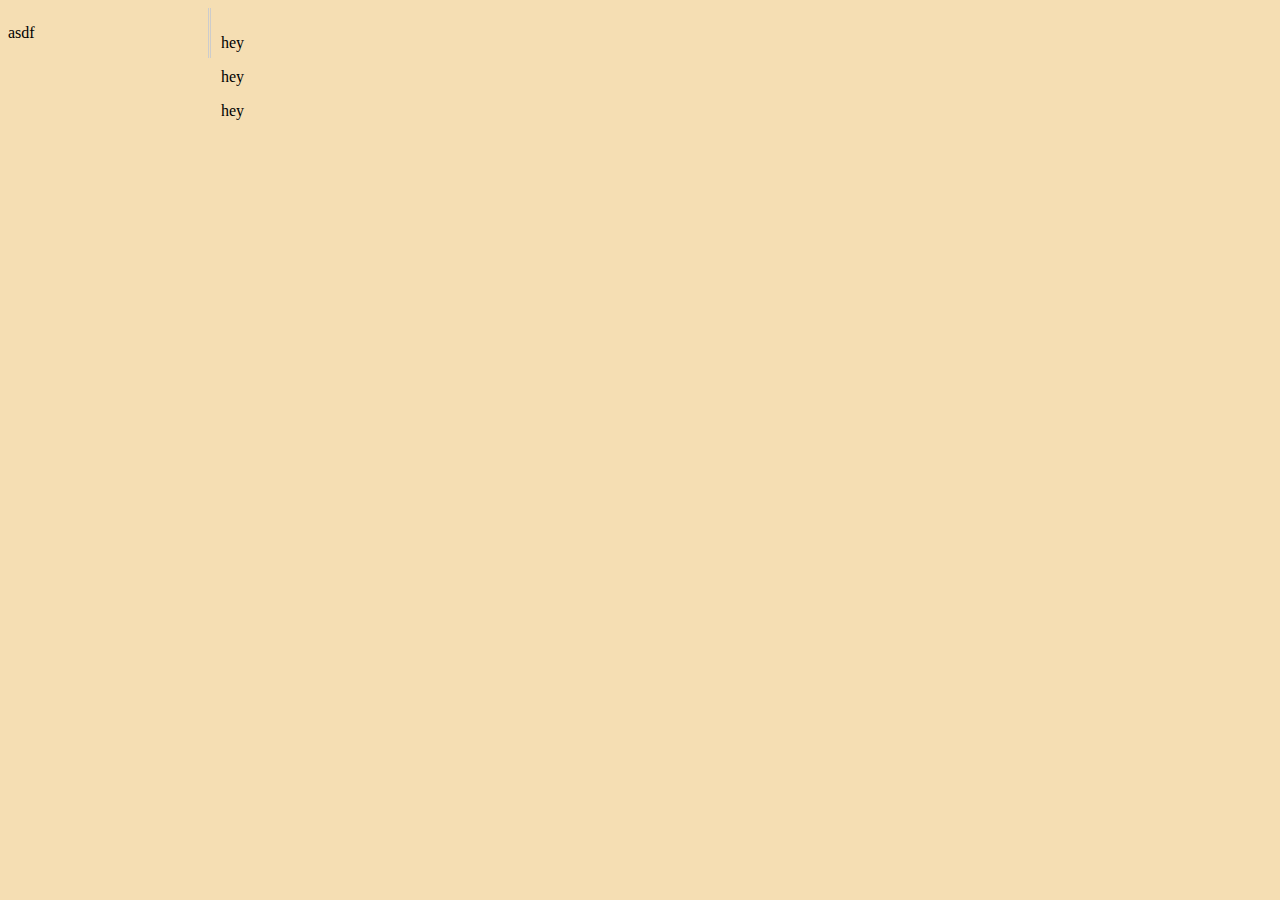
==== blog.html @ c784dc92 "stuff" ====
<html>
   <head>
      <title>blog</title>

      <link rel='stylesheet' href='stylesheet.css'>
   </head>
   <body style='background-color:wheat;'>
      <div id='container'>
         <div id='directory'>
            <p>asdf</p>
         </div>
         <div id='blogs'>
            <div class='blog'>
               <p>hey</p>
            </div>
            <div class='blog'>
               <p>hey</p>
            </div>
            <div class='blog'>
               <p>hey</p>
            </div>
         </div>
      </div>
   </body>
</html>
---- stylesheet.css ----
#container {
   display: flex;
}

#directory {
   flex: 0 0 200px;
   height: 100%;
   border-right: double;
   border-right-color: #ccc;
}

#blogs {
   flex: 1;
   height: 100%;
   padding: 10px;
}

.blog {
   width: 700px;
}
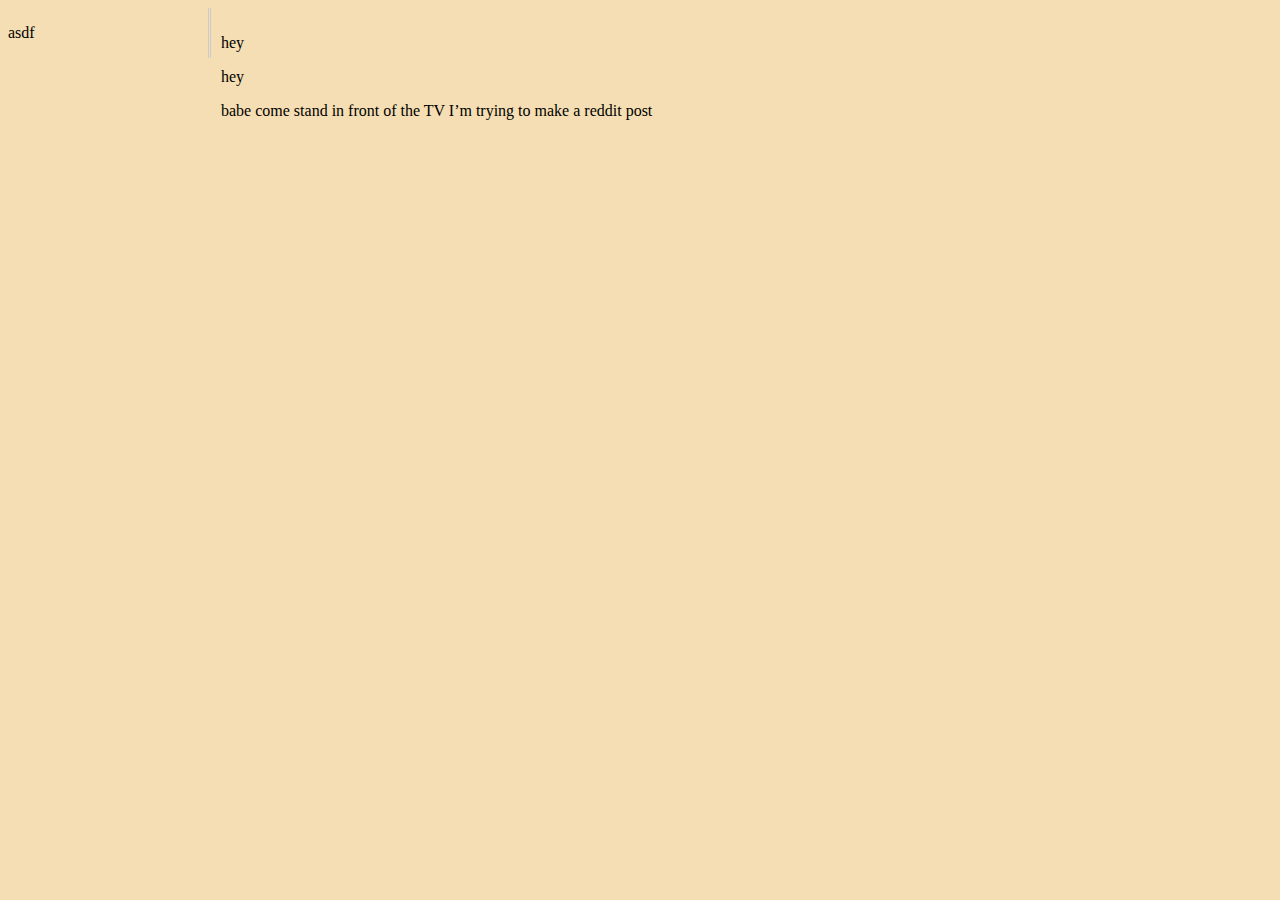
==== commit 4bb29778: "Update blog.html" ====
--- a/blog.html
+++ b/blog.html
@@ -17,7 +17,7 @@
                <p>hey</p>
             </div>
             <div class='blog'>
-               <p>hey</p>
+               <p>babe come stand in front of the TV I’m trying to make a reddit post</p>
             </div>
          </div>
       </div>
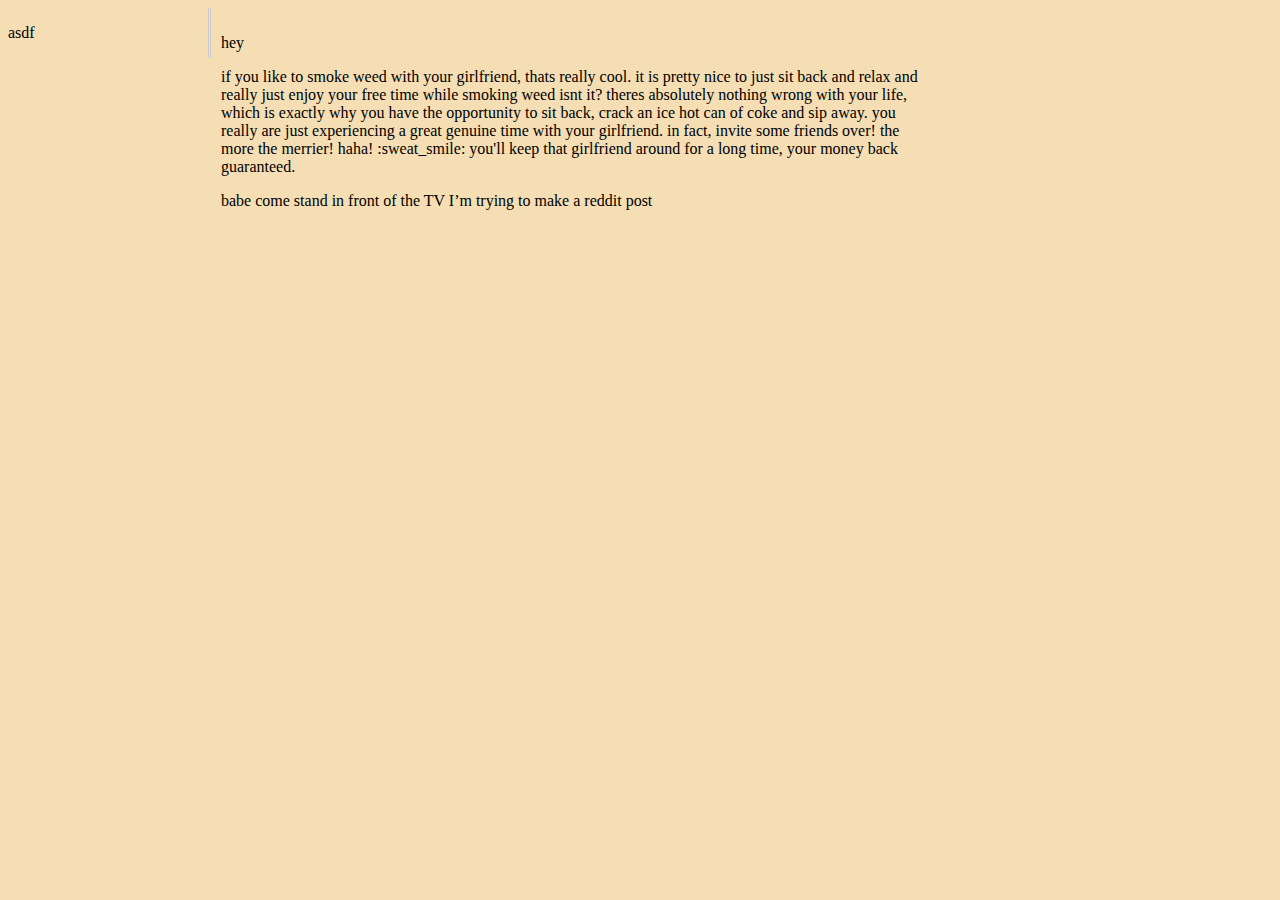
==== commit aaf36149: "Update blog.html" ====
--- a/blog.html
+++ b/blog.html
@@ -14,7 +14,11 @@
                <p>hey</p>
             </div>
             <div class='blog'>
-               <p>hey</p>
+               <p>if you like to smoke weed with your girlfriend, thats really cool. it is pretty nice to just sit back and relax
+               and really just enjoy your free time while smoking weed isnt it? theres absolutely nothing wrong with your life,
+               which is exactly why you have the opportunity to sit back, crack an ice hot can of coke and sip away. you really
+               are just experiencing a great genuine time with your girlfriend. in fact, invite some friends over! the more the 
+               merrier! haha! :sweat_smile: you'll keep that girlfriend around for a long time, your money back guaranteed.</p>
             </div>
             <div class='blog'>
                <p>babe come stand in front of the TV I’m trying to make a reddit post</p>
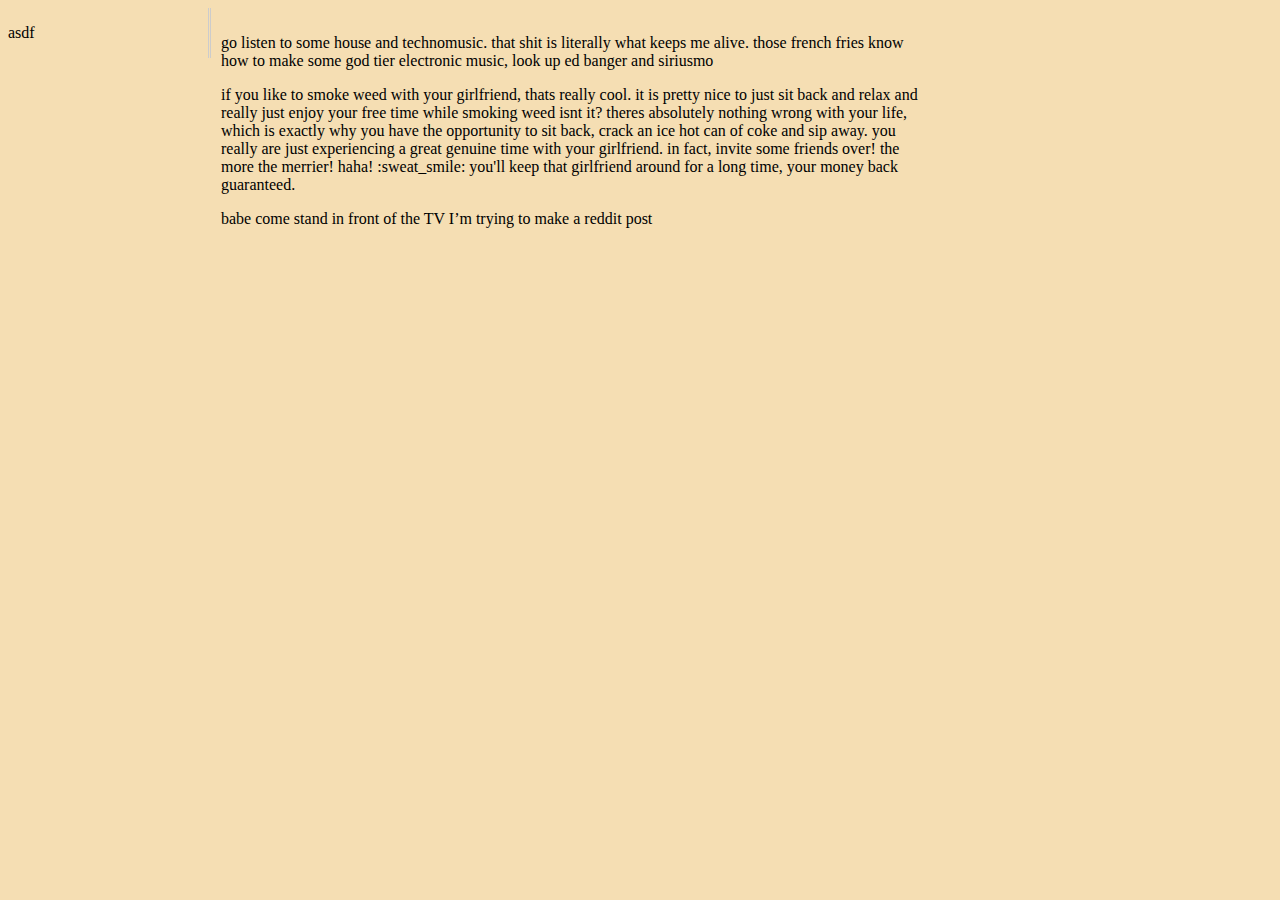
==== commit d924788a: "Update blog.html" ====
--- a/blog.html
+++ b/blog.html
@@ -11,7 +11,8 @@
          </div>
          <div id='blogs'>
             <div class='blog'>
-               <p>hey</p>
+               <p>go listen to some house  and technomusic. that shit is literally what keeps me alive. those french fries know how to make
+               some god tier electronic music, look up ed banger and siriusmo </p>
             </div>
             <div class='blog'>
                <p>if you like to smoke weed with your girlfriend, thats really cool. it is pretty nice to just sit back and relax
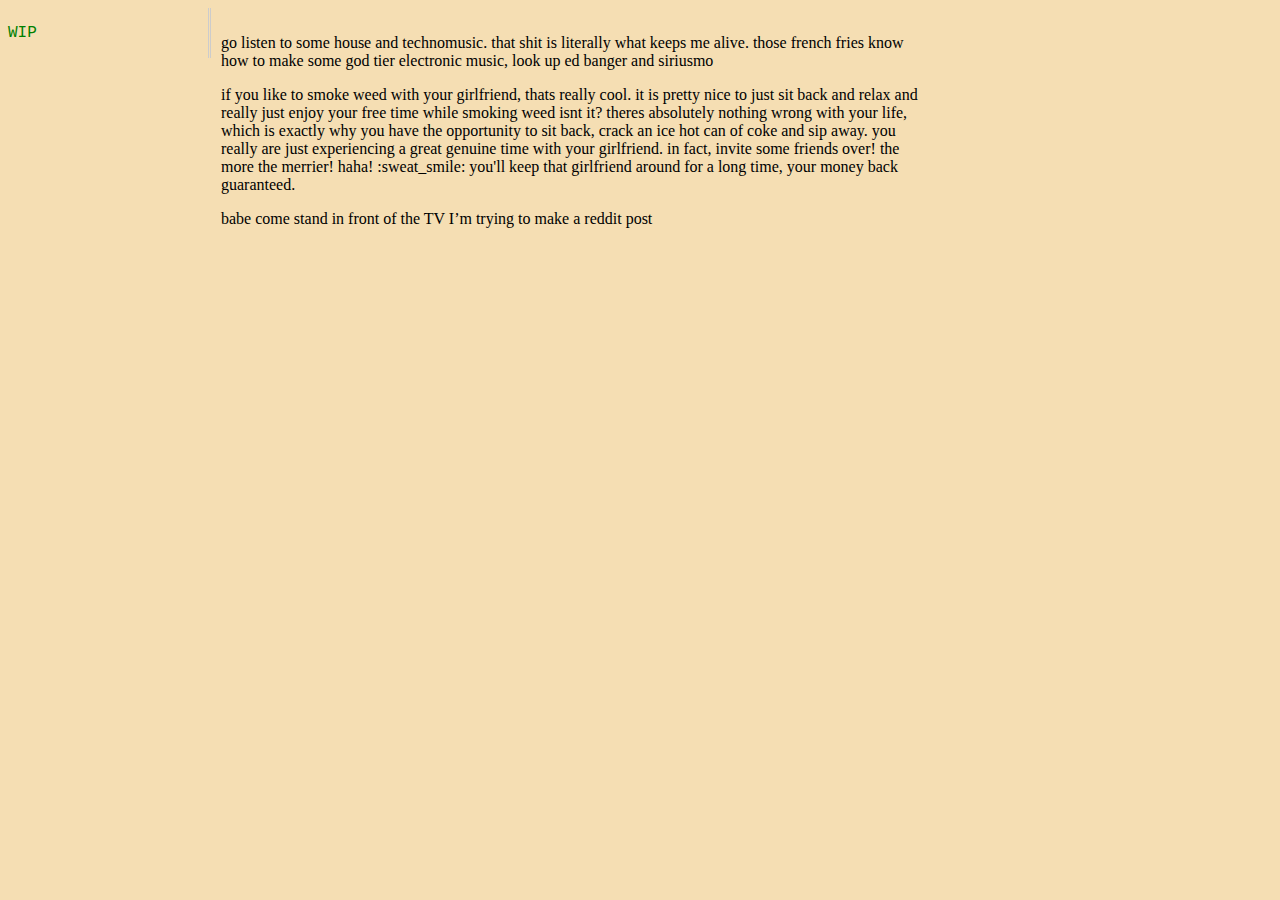
==== commit e0b5ad35: "Update blog.html" ====
--- a/blog.html
+++ b/blog.html
@@ -1,13 +1,13 @@
 <html>
    <head>
-      <title>blog</title>
+      <title>thoughts thoughts thots</title>
 
       <link rel='stylesheet' href='stylesheet.css'>
    </head>
    <body style='background-color:wheat;'>
       <div id='container'>
          <div id='directory'>
-            <p>asdf</p>
+            <p><font face="Courier" color="green">WIP</font></p>
          </div>
          <div id='blogs'>
             <div class='blog'>
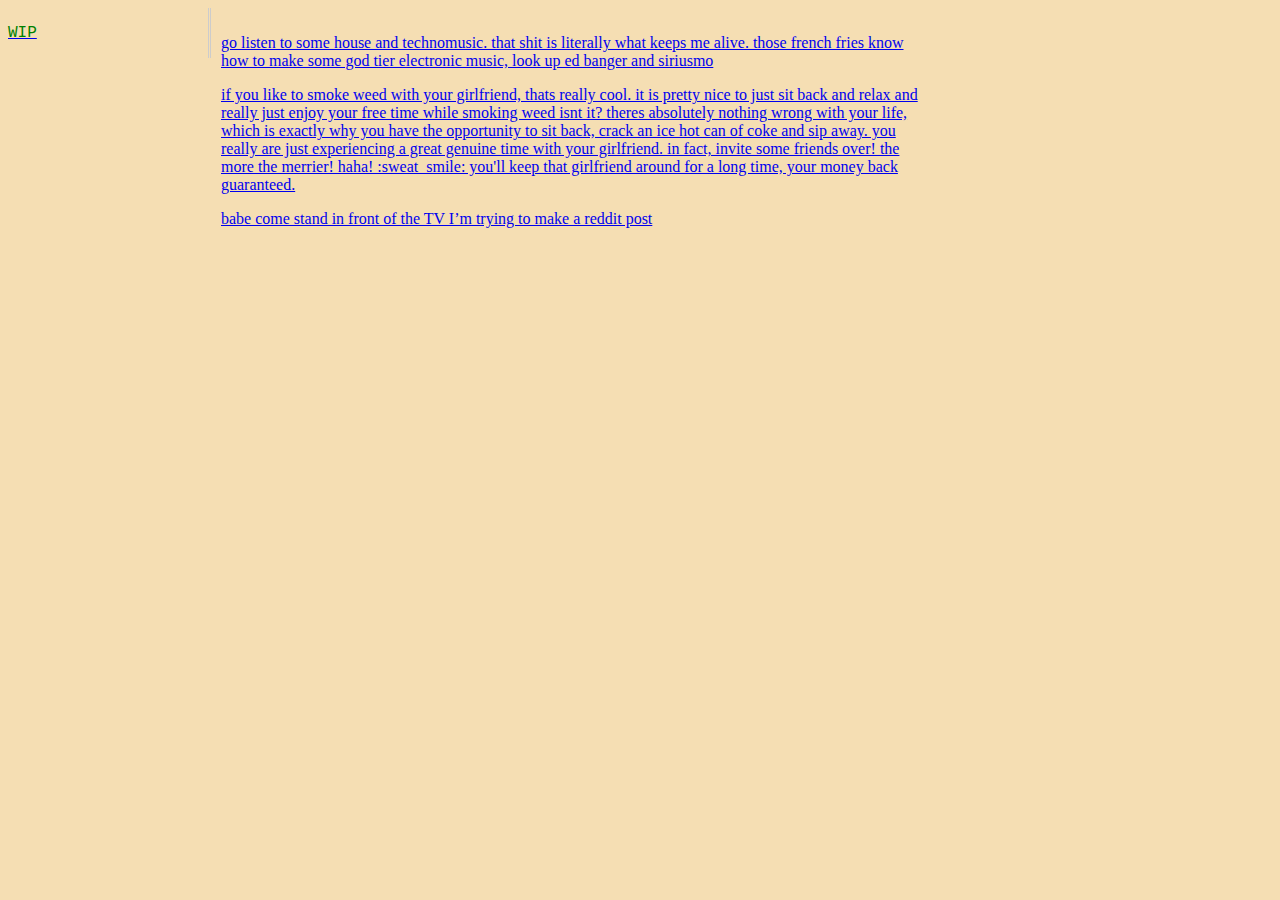
==== commit 383370ed: "Update blog.html" ====
--- a/blog.html
+++ b/blog.html
@@ -7,7 +7,9 @@
    <body style='background-color:wheat;'>
       <div id='container'>
          <div id='directory'>
-            <p><font face="Courier" color="green">WIP</font></p>
+            <p>
+               <a href='index.html'><font face="Courier" color="green">WIP</font>
+            </p>
          </div>
          <div id='blogs'>
             <div class='blog'>
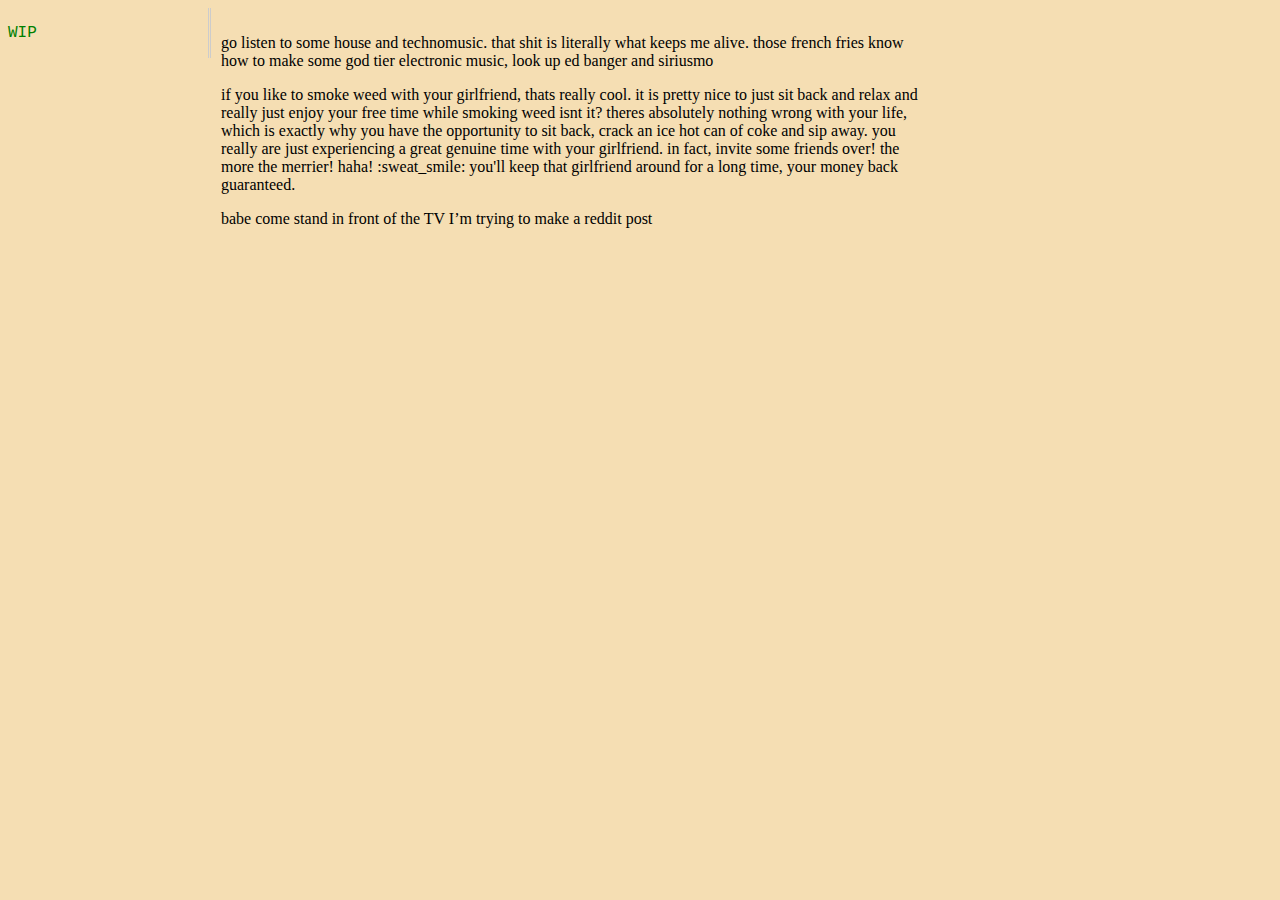
==== commit 88aa4314: "Update blog.html" ====
--- a/blog.html
+++ b/blog.html
@@ -8,7 +8,7 @@
       <div id='container'>
          <div id='directory'>
             <p>
-               <a href='index.html'><font face="Courier" color="green">WIP</font>
+            <font face="Courier" color="green">WIP</font>
             </p>
          </div>
          <div id='blogs'>
